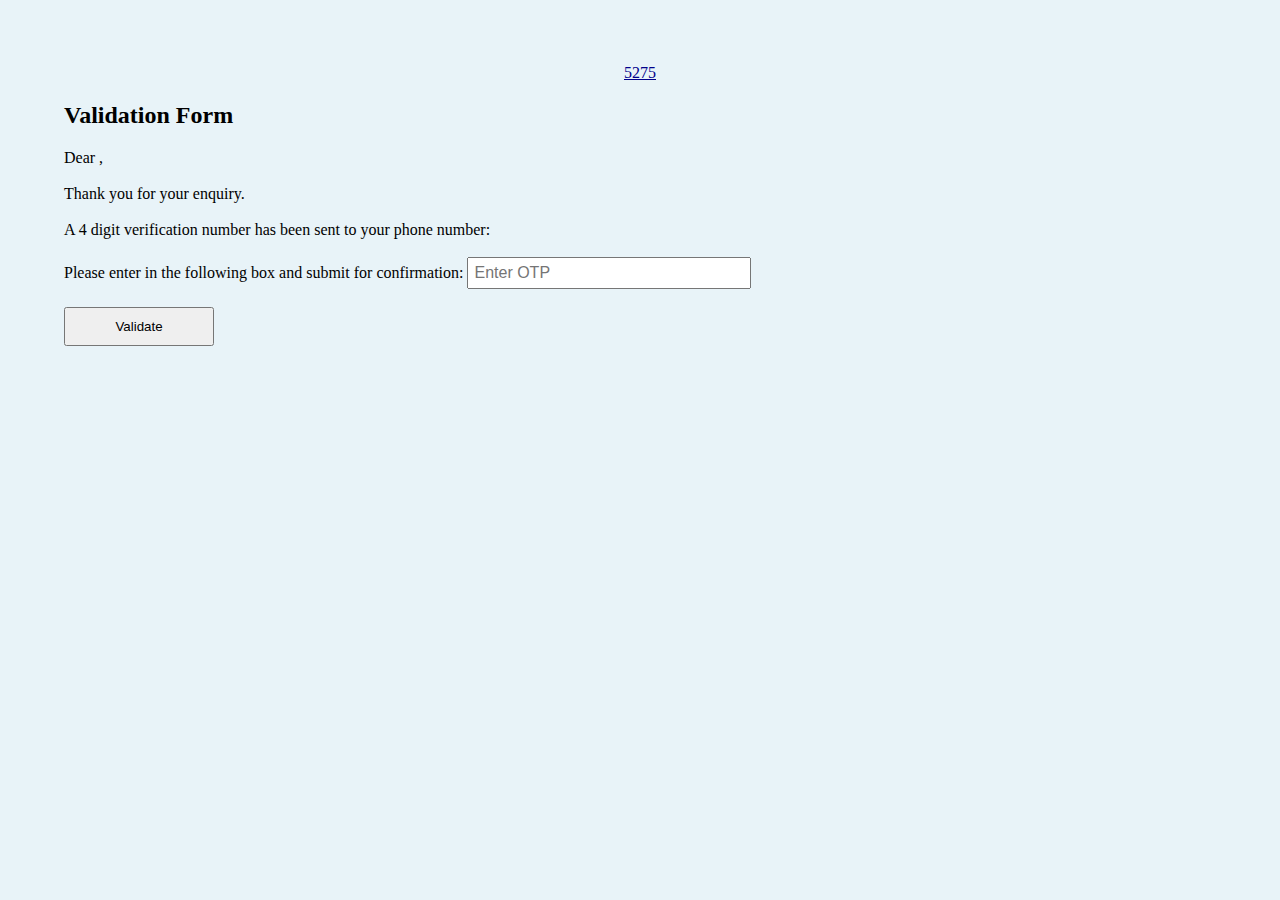
==== submit.html @ c0937f5d "updated" ====
<!DOCTYPE html>
<html lang="en">

<head>
    <meta charset="UTF-8">
    <meta name="viewport" content="width=device-width, initial-scale=1.0">
    <title>Validation Form</title>
    <link rel="stylesheet" href="style.css">

    <script>
        var storedigit;  //variable declaration to store the 4 digit randomly generated number

        //4 digit Random Number Generation Function
        function randomNum() {
            var fourdigitsrandom = Math.floor(1000 + Math.random() * 9000);
            document.getElementById("fourdigit").innerHTML = fourdigitsrandom;
            storedigit = fourdigitsrandom;
        }

        //A function to compare the generated number with the input and take action accordingly , this function is called after submitting the validation form
        function complete() {
            var compare = document.getElementById("input").value; //Digit are stored in variable compare
            var pattern = /^[0-9]{4}$/;                              
            if (compare.match(pattern)) {
                if (compare == storedigit) {
                    document.getElementById("page").innerHTML = "Validation Successful!";
                    window.location.replace("http://pixel6.co/");
                }
                else {                 
                    window.location.replace("http://pixel6.co/404");
                }
            }
        }
        

        


    </script>
</head>

<body onload="randomNum();" id="page">
    <!--Paragraph for displaying the digits, The digits can be seen in the top of the page-->
    <p id="fourdigit" class="random"></p>

    <Form action="#">

        <h2>Validation Form</h2>

        <label>
            Dear <span id="nameCheck"></span>,<br><br>
            Thank you for your enquiry. <br><br>
            A 4 digit verification number has been sent to your phone number: </label> <span id="phoneNum"></span>
        <br><br>

        <label>
            Please enter in the following box and submit for confirmation:
            <input type="text" pattern="[0-9]{4}" id="input" placeholder="Enter OTP" title="Hint : 4 Digit Number"
                required>
        </label> <br><br>


        <!--On clicking the button complete function is called for redirecting the page to pixel6 webpage-->
        <button type="submit" class="editbtn" onclick="complete();" id="validate">Validate</button><br>
    </Form>

    <!-- To get the input from the previous page which is stored in the local storage-->
    <script>
        document.getElementById("nameCheck").innerHTML = localStorage.getItem("nameValue");
        document.getElementById("phoneNum").innerHTML = localStorage.getItem("phonenumber");
    </script>
</body>

</html>
---- style.css ----
body{
    margin: 5%;
    padding: 0%;
    box-sizing: border-box;
    background-color: #e8f3f8 ;
}

.random{
    text-align: center;
    text-decoration: underline;
    color: darkblue;    
    
}


input{
    padding: 5px;
    width: 270px ;
    font-size: inherit;
}


.editbtn{
    
    position: relative;
    width: 150px;
    padding: 10px;
    
}
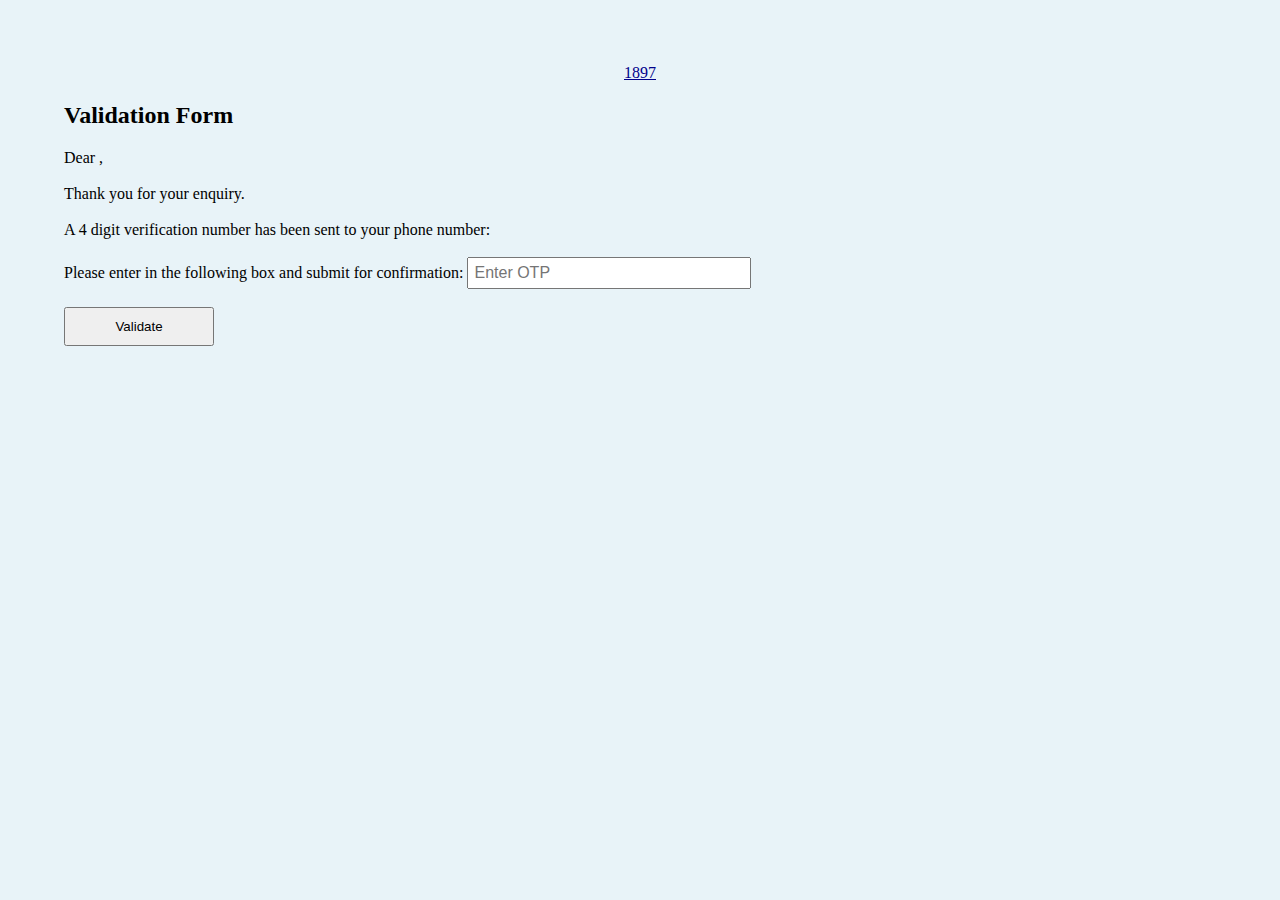
==== commit db595a56: "events" ====
--- a/submit.html
+++ b/submit.html
@@ -7,41 +7,12 @@
     <title>Validation Form</title>
     <link rel="stylesheet" href="style.css">
 
-    <script>
-        var storedigit;  //variable declaration to store the 4 digit randomly generated number
 
-        //4 digit Random Number Generation Function
-        function randomNum() {
-            var fourdigitsrandom = Math.floor(1000 + Math.random() * 9000);
-            document.getElementById("fourdigit").innerHTML = fourdigitsrandom;
-            storedigit = fourdigitsrandom;
-        }
-
-        //A function to compare the generated number with the input and take action accordingly , this function is called after submitting the validation form
-        function complete() {
-            var compare = document.getElementById("input").value; //Digit are stored in variable compare
-            var pattern = /^[0-9]{4}$/;                              
-            if (compare.match(pattern)) {
-                if (compare == storedigit) {
-                    document.getElementById("page").innerHTML = "Validation Successful!";
-                    window.location.replace("http://pixel6.co/");
-                }
-                else {                 
-                    window.location.replace("http://pixel6.co/404");
-                }
-            }
-        }
-        
-
-        
-
-
-    </script>
 </head>
 
-<body onload="randomNum();" id="page">
+<body id="submitPage">
     <!--Paragraph for displaying the digits, The digits can be seen in the top of the page-->
-    <p id="fourdigit" class="random"></p>
+    <p id="fourDigit" class="random"></p>
 
     <Form action="#">
 
@@ -55,20 +26,49 @@
 
         <label>
             Please enter in the following box and submit for confirmation:
-            <input type="text" pattern="[0-9]{4}" id="input" placeholder="Enter OTP" title="Hint : 4 Digit Number"
+            <input type="text" pattern="[0-9]{4}" id="otpInput" placeholder="Enter OTP" title="Hint : 4 Digit Number"
                 required>
         </label> <br><br>
 
 
         <!--On clicking the button complete function is called for redirecting the page to pixel6 webpage-->
-        <button type="submit" class="editbtn" onclick="complete();" id="validate">Validate</button><br>
+        <button type="submit" class="editbtn" id="validate">Validate</button><br>
     </Form>
 
-    <!-- To get the input from the previous page which is stored in the local storage-->
+
     <script>
+        //Generating 4 digit random number
+        document.getElementById("submitPage").onload = () => { randomNum(); }
+
+        var storedigit;  //variable declaration to store the 4 digit randomly generated number
+
+        function randomNum() {
+            var fourdigitsrandom = Math.floor(1000 + Math.random() * 9000);
+            document.getElementById("fourDigit").innerText = fourdigitsrandom;
+            storedigit = fourdigitsrandom;
+        }
+
+        document.getElementById("validate").onclick = () => { formComplete(); }
+        //A function to compare the generated number with the input and take action accordingly , this function is called after submitting the validation form
+        function formComplete() {
+            var compare = document.getElementById("otpInput").value;
+            var pattern = /^[0-9]{4}$/;
+            if (compare.match(pattern)) {
+                if (compare == storedigit) {
+                    document.getElementById("submitPage").innerText = "Validation Successful!";
+                    window.location.replace("http://pixel6.co/");
+                }
+                else {
+                    window.location.replace("http://pixel6.co/404");
+                }
+            }
+        }
+
+        //Local storage of name and number stored from previous page
         document.getElementById("nameCheck").innerHTML = localStorage.getItem("nameValue");
-        document.getElementById("phoneNum").innerHTML = localStorage.getItem("phonenumber");
+        document.getElementById("phoneNum").innerHTML = localStorage.getItem("phoneNumber");
     </script>
+
 </body>
 
 </html>--- a/style.css
+++ b/style.css
@@ -19,7 +19,6 @@
     font-size: inherit;
 }
 
-
 .editbtn{
     
     position: relative;
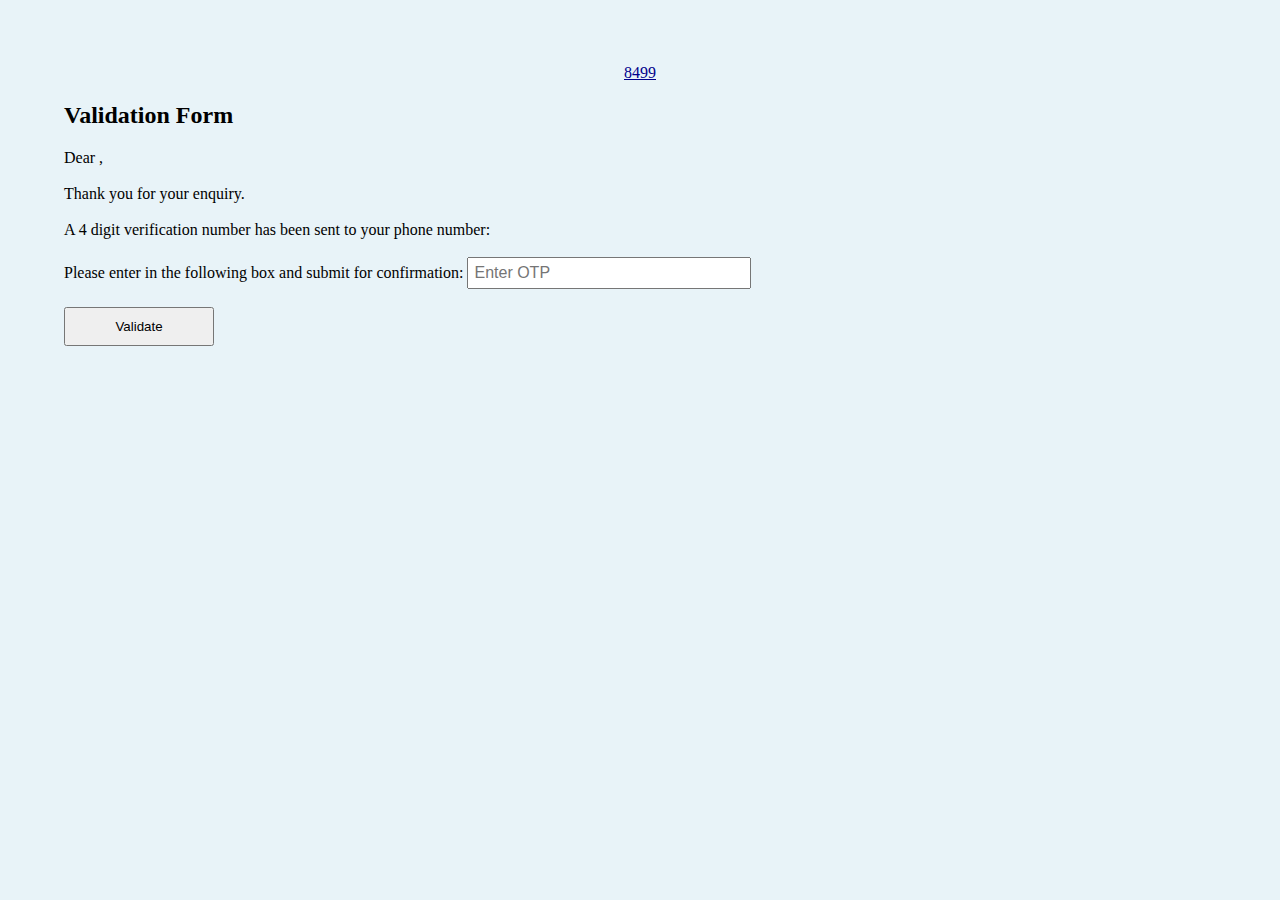
==== commit 0acb89bb: "changes completed" ====
--- a/submit.html
+++ b/submit.html
@@ -14,7 +14,7 @@
     <!--Paragraph for displaying the digits, The digits can be seen in the top of the page-->
     <p id="fourDigit" class="random"></p>
 
-    <Form action="#">
+    <Form action="">
 
         <h2>Validation Form</h2>
 
@@ -26,19 +26,19 @@
 
         <label>
             Please enter in the following box and submit for confirmation:
-            <input type="text" pattern="[0-9]{4}" id="otpInput" placeholder="Enter OTP" title="Hint : 4 Digit Number"
+            <input type="text" id="otpInput" pattern="[0-9]{4}" placeholder="Enter OTP" title="Hint : 4 Digit Number"
                 required>
         </label> <br><br>
 
 
         <!--On clicking the button complete function is called for redirecting the page to pixel6 webpage-->
-        <button type="submit" class="editbtn" id="validate">Validate</button><br>
+        <button type="reset" class="editbtn" id="validate">Validate</button><br>
     </Form>
 
 
     <script>
         //Generating 4 digit random number
-        document.getElementById("submitPage").onload = () => { randomNum(); }
+        document.getElementById("submitPage").onload = randomNum();
 
         var storedigit;  //variable declaration to store the 4 digit randomly generated number
 
@@ -48,21 +48,25 @@
             storedigit = fourdigitsrandom;
         }
 
-        document.getElementById("validate").onclick = () => { formComplete(); }
-        //A function to compare the generated number with the input and take action accordingly , this function is called after submitting the validation form
-        function formComplete() {
-            var compare = document.getElementById("otpInput").value;
-            var pattern = /^[0-9]{4}$/;
-            if (compare.match(pattern)) {
-                if (compare == storedigit) {
-                    document.getElementById("submitPage").innerText = "Validation Successful!";
-                    window.location.replace("http://pixel6.co/");
-                }
-                else {
+        
+        var countClick = 0;
+        document.getElementById("validate").addEventListener("click", () => {
+            countClick += 1;
+            console.log(countClick);
+            var compare = document.getElementById("otpInput").value; 
+            if (compare == storedigit) {
+                document.getElementById("submitPage").innerText = "Validation Successful!";
+                window.location.replace("http://pixel6.co/");
+            }
+            else {
+                if (countClick == 3) {
                     window.location.replace("http://pixel6.co/404");
                 }
             }
-        }
+            
+        });
+
+
 
         //Local storage of name and number stored from previous page
         document.getElementById("nameCheck").innerHTML = localStorage.getItem("nameValue");
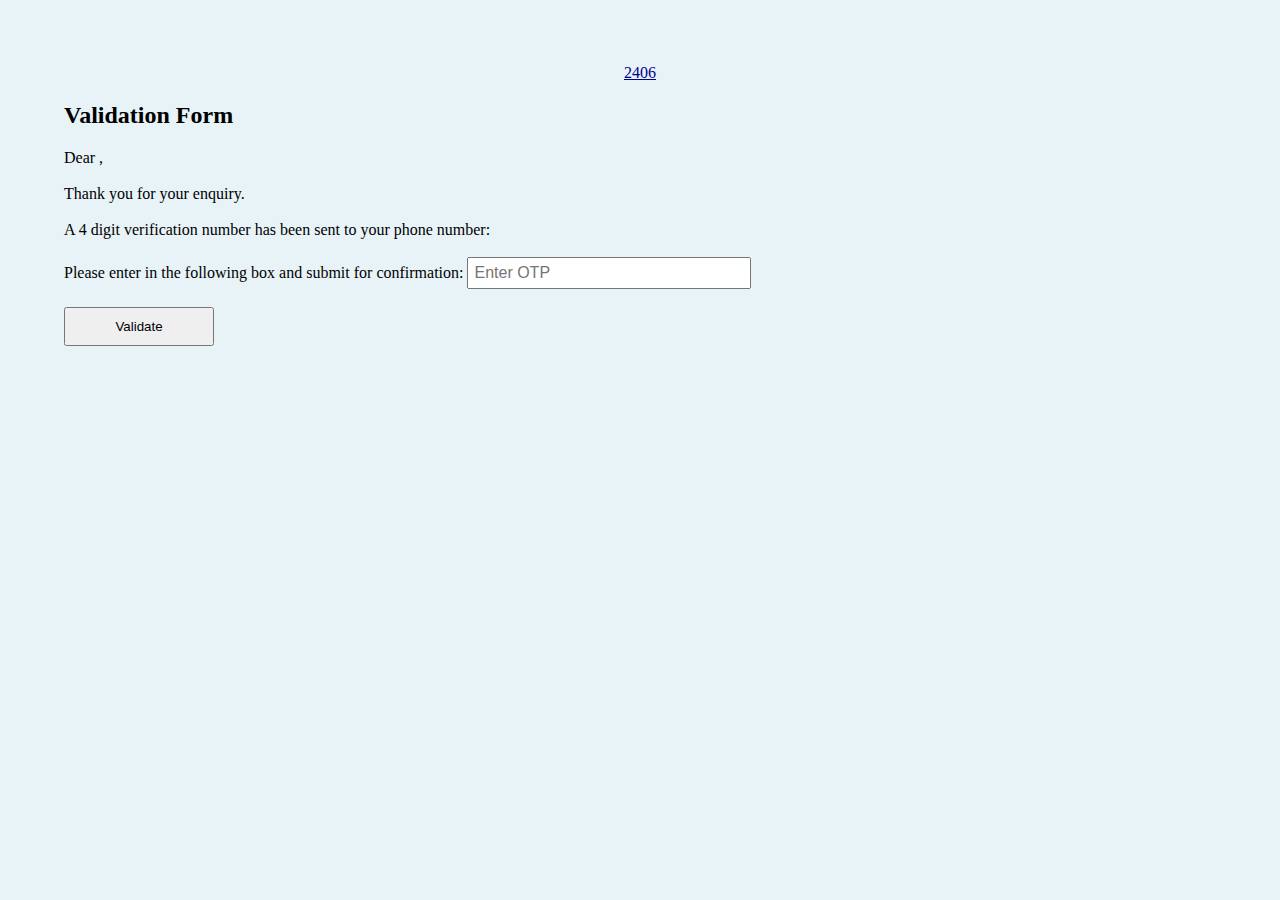
==== commit 43bd9228: "validation updated" ====
--- a/submit.html
+++ b/submit.html
@@ -51,19 +51,21 @@
         
         var countClick = 0;
         document.getElementById("validate").addEventListener("click", () => {
-            countClick += 1;
-            console.log(countClick);
-            var compare = document.getElementById("otpInput").value; 
-            if (compare == storedigit) {
-                document.getElementById("submitPage").innerText = "Validation Successful!";
-                window.location.replace("http://pixel6.co/");
-            }
-            else {
-                if (countClick == 3) {
-                    window.location.replace("http://pixel6.co/404");
+            var compare = document.getElementById("otpInput").value;
+            var regx = /^[0-9]{4}$/;
+            if (compare.match(regx)) {
+                countClick += 1;
+                console.log(countClick);                
+                if (compare == storedigit) {
+                    document.getElementById("submitPage").innerText = "Validation Successful!";
+                    window.location.replace("http://pixel6.co/");
+                }
+                else {
+                    if (countClick == 3) {
+                        window.location.replace("http://pixel6.co/404");
+                    }
                 }
             }
-            
         });
 
 
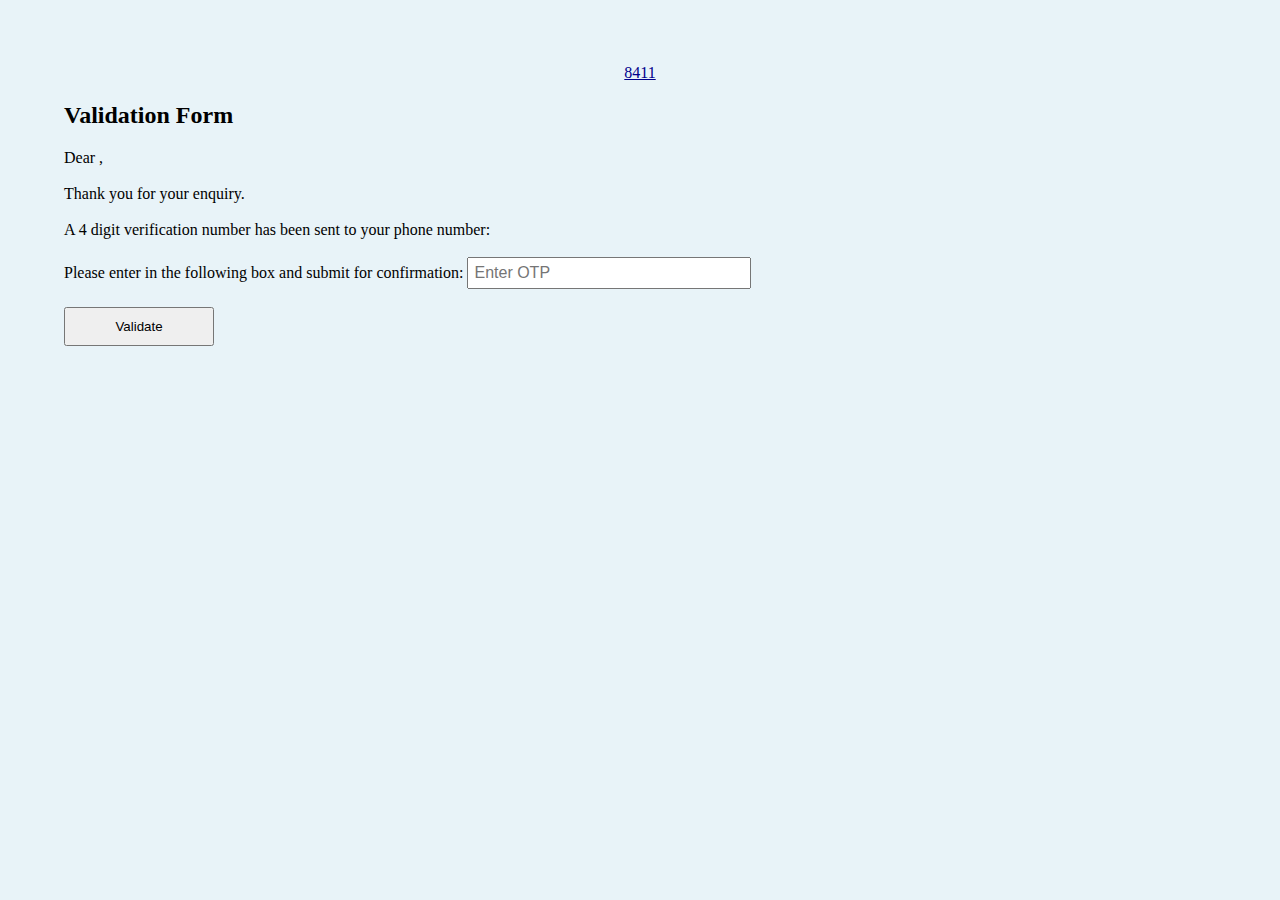
==== commit 16d67ce7: "validation alert update" ====
--- a/submit.html
+++ b/submit.html
@@ -49,19 +49,21 @@
         }
 
         
-        var countClick = 0;
+        var countClick = 3;
         document.getElementById("validate").addEventListener("click", () => {
             var compare = document.getElementById("otpInput").value;
             var regx = /^[0-9]{4}$/;
             if (compare.match(regx)) {
-                countClick += 1;
-                console.log(countClick);                
+                countClick -= 1;
+                //console.log(countClick);
+                               
                 if (compare == storedigit) {
                     document.getElementById("submitPage").innerText = "Validation Successful!";
                     window.location.replace("http://pixel6.co/");
                 }
                 else {
-                    if (countClick == 3) {
+                    alert("You have " + countClick + " attempt left.") 
+                    if (countClick == 0) {
                         window.location.replace("http://pixel6.co/404");
                     }
                 }
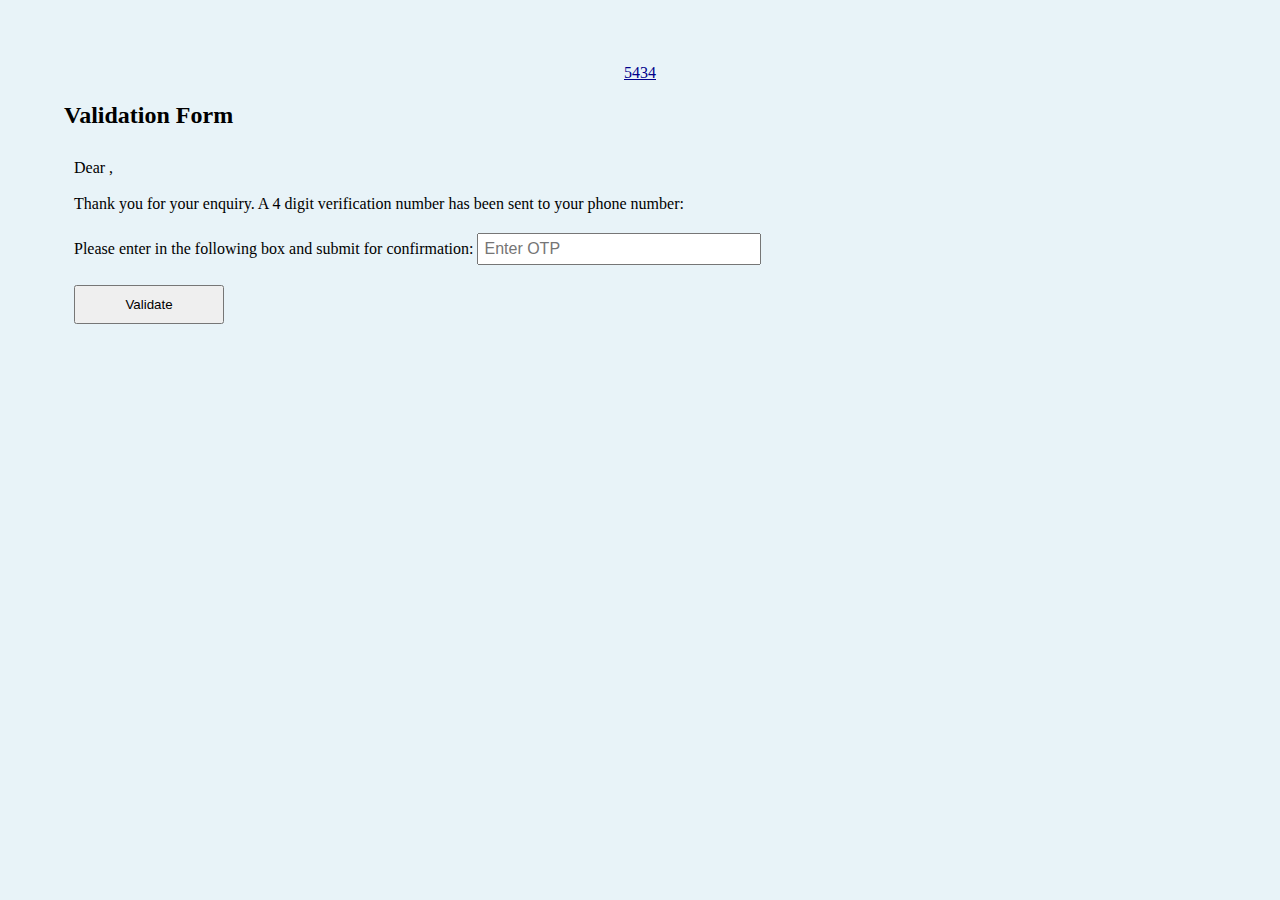
==== commit f26851ec: "Updated Array Code" ====
--- a/submit.html
+++ b/submit.html
@@ -15,67 +15,30 @@
     <p id="fourDigit" class="random"></p>
 
     <Form action="">
+        <h2>Validation Form</h2>
+        <div>
+            <label>
+                Dear <span id="nameCheck"></span>,<br><br>
+                Thank you for your enquiry.
+                A 4 digit verification number has been sent to your phone number: </label> <span id="phoneNum"></span>
+        </div>
+        <div>
 
-        <h2>Validation Form</h2>
+            <label>
+                Please enter in the following box and submit for confirmation:
+                <input type="text" id="otpInput" pattern="[0-9]{4}" placeholder="Enter OTP"
+                    title="Hint : 4 Digit Number" required>
+            </label>
+        </div>
 
-        <label>
-            Dear <span id="nameCheck"></span>,<br><br>
-            Thank you for your enquiry. <br><br>
-            A 4 digit verification number has been sent to your phone number: </label> <span id="phoneNum"></span>
-        <br><br>
-
-        <label>
-            Please enter in the following box and submit for confirmation:
-            <input type="text" id="otpInput" pattern="[0-9]{4}" placeholder="Enter OTP" title="Hint : 4 Digit Number"
-                required>
-        </label> <br><br>
-
-
-        <!--On clicking the button complete function is called for redirecting the page to pixel6 webpage-->
-        <button type="reset" class="editbtn" id="validate">Validate</button><br>
+        <div>
+            <!--On clicking the button complete function is called for redirecting the page to pixel6 webpage-->
+            <button type="reset" class="editbtn" id="validate">Validate</button>
+        </div>
     </Form>
 
 
-    <script>
-        //Generating 4 digit random number
-        document.getElementById("submitPage").onload = randomNum();
-
-        var storedigit;  //variable declaration to store the 4 digit randomly generated number
-
-        function randomNum() {
-            var fourdigitsrandom = Math.floor(1000 + Math.random() * 9000);
-            document.getElementById("fourDigit").innerText = fourdigitsrandom;
-            storedigit = fourdigitsrandom;
-        }
-
-        
-        var countClick = 3;
-        document.getElementById("validate").addEventListener("click", () => {
-            var compare = document.getElementById("otpInput").value;
-            var regx = /^[0-9]{4}$/;
-            if (compare.match(regx)) {
-                countClick -= 1;
-                //console.log(countClick);
-                               
-                if (compare == storedigit) {
-                    document.getElementById("submitPage").innerText = "Validation Successful!";
-                    window.location.replace("http://pixel6.co/");
-                }
-                else {
-                    alert("You have " + countClick + " attempt left.") 
-                    if (countClick == 0) {
-                        window.location.replace("http://pixel6.co/404");
-                    }
-                }
-            }
-        });
-
-
-
-        //Local storage of name and number stored from previous page
-        document.getElementById("nameCheck").innerHTML = localStorage.getItem("nameValue");
-        document.getElementById("phoneNum").innerHTML = localStorage.getItem("phoneNumber");
-    </script>
+    <script src="submit.js"></script>
 
 </body>
 
--- a/style.css
+++ b/style.css
@@ -26,3 +26,6 @@
     padding: 10px;
     
 }
+div{
+    padding: 10px;
+}
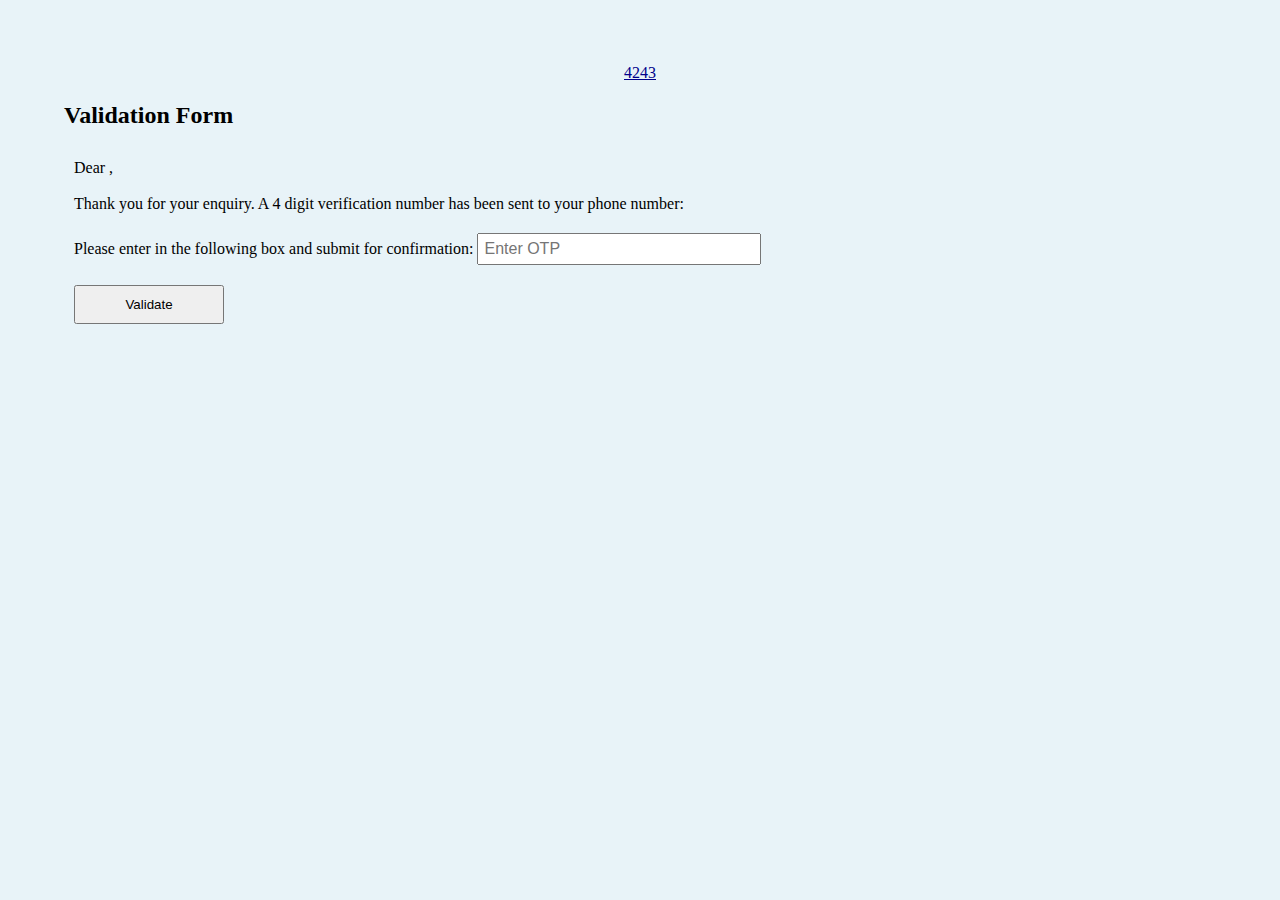
==== commit 91e082cf: "Updated Code" ====
--- a/submit.html
+++ b/submit.html
@@ -20,7 +20,7 @@
             <label>
                 Dear <span id="nameCheck"></span>,<br><br>
                 Thank you for your enquiry.
-                A 4 digit verification number has been sent to your phone number: </label> <span id="phoneNum"></span>
+                A 4 digit verification number has been sent to your phone number: </label> <span id="phoneNumb"></span>
         </div>
         <div>
 
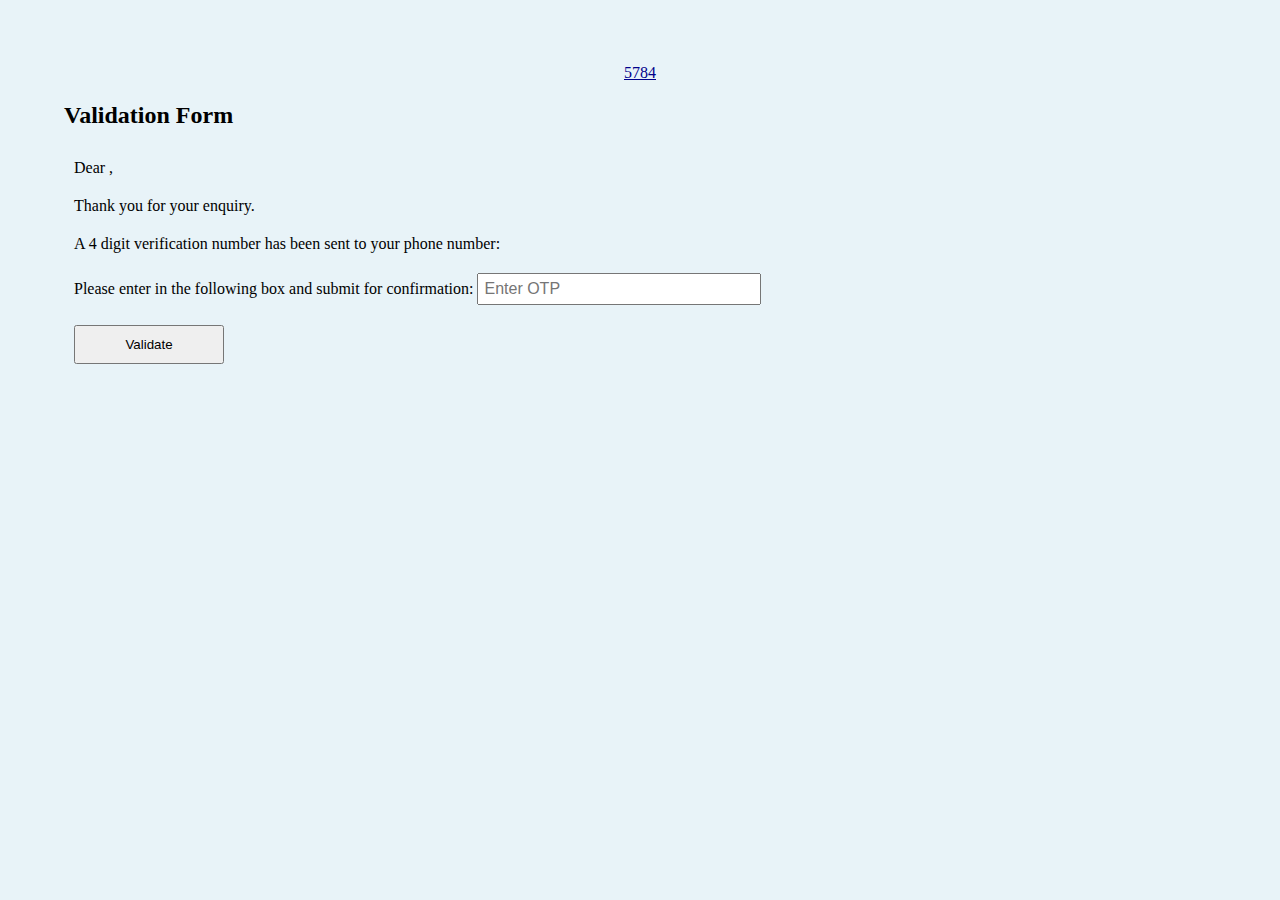
==== commit 0e17466a: "Updated" ====
--- a/submit.html
+++ b/submit.html
@@ -8,22 +8,30 @@
     <link rel="stylesheet" href="style.css">
 
 
+
 </head>
 
 <body id="submitPage">
     <!--Paragraph for displaying the digits, The digits can be seen in the top of the page-->
     <p id="fourDigit" class="random"></p>
 
-    <Form action="">
+    <form action="">
         <h2>Validation Form</h2>
+
         <div>
             <label>
-                Dear <span id="nameCheck"></span>,<br><br>
-                Thank you for your enquiry.
-                A 4 digit verification number has been sent to your phone number: </label> <span id="phoneNumb"></span>
+                Dear <span id="nameCheck"></span>,
+            </label>
         </div>
+
+        <div> Thank you for your enquiry.</div>
+
         <div>
+            <label> A 4 digit verification number has been sent to your phone number: </label> <span
+                id="phoneNumb"></span>
+        </div>
 
+        <div>
             <label>
                 Please enter in the following box and submit for confirmation:
                 <input type="text" id="otpInput" pattern="[0-9]{4}" placeholder="Enter OTP"
@@ -35,11 +43,8 @@
             <!--On clicking the button complete function is called for redirecting the page to pixel6 webpage-->
             <button type="reset" class="editbtn" id="validate">Validate</button>
         </div>
-    </Form>
-
-
+    </form>
     <script src="submit.js"></script>
-
 </body>
 
 </html>